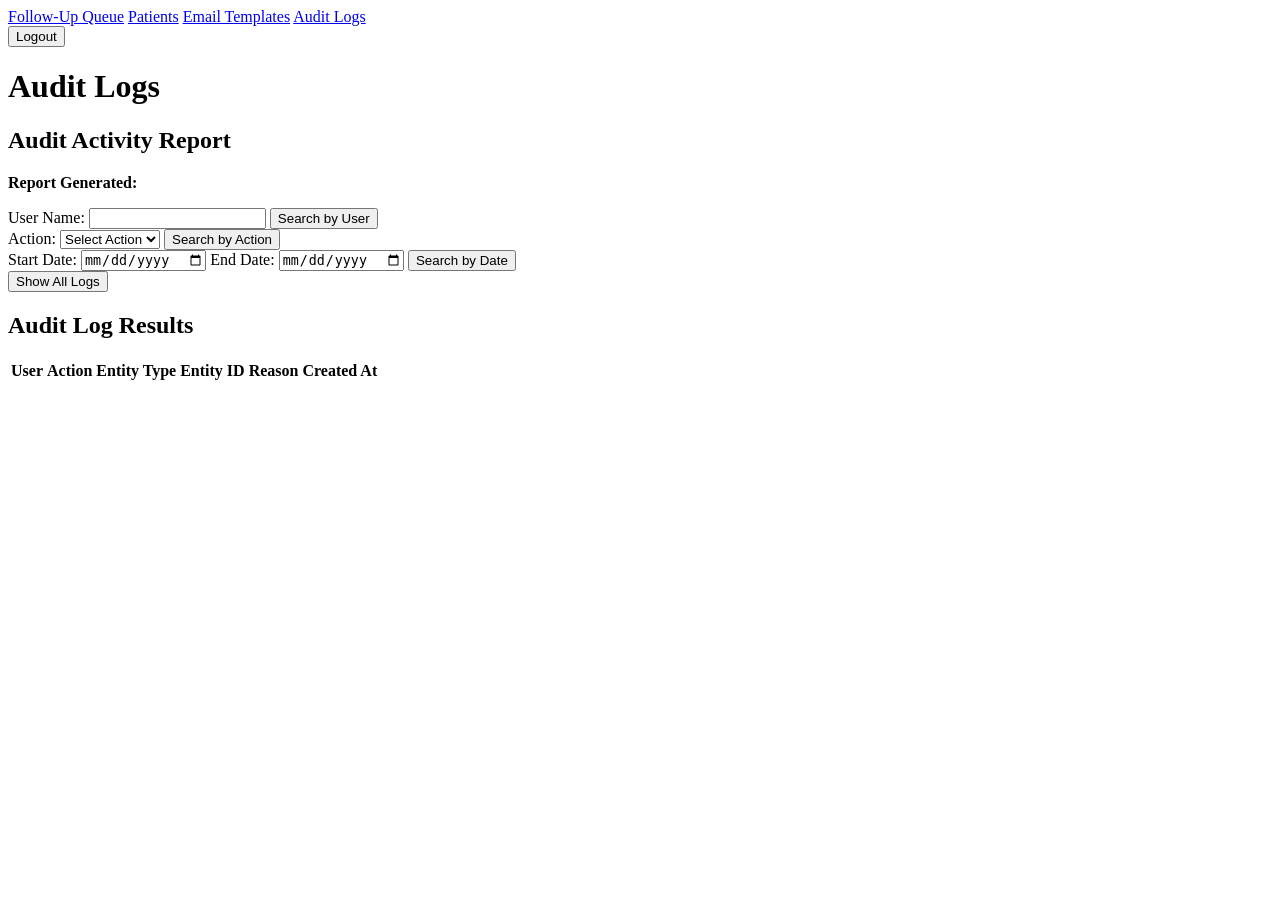
==== src/main/resources/static/audit.html @ 14610a8f "Initial capstone project" ====
<!DOCTYPE html>
<html lang="en">

<head>
    <meta charset="UTF-8">
    <title>Audit Logs</title>
    <link rel="stylesheet" href="/styles.css">
</head>

<body>

<nav>
    <a href="index.html">Follow-Up Queue</a>
    <a href="patients.html">Patients</a>
    <a href="templates.html">Email Templates</a>
    <a href="audit.html">Audit Logs</a>

    <form method="post" action="/logout">
        <button type="submit">Logout</button>
    </form>
</nav>


<h1>Audit Logs</h1>


<div class="audit-search-card">

    <h2>Audit Activity Report</h2>
    <p>
        <strong>Report Generated:</strong>
        <span id="reportGeneratedAt"></span>
    </p>

    <div class="audit-search-grid">

        <div class="audit-search-group">
            <label for="auditUserSearch">User Name:</label>

            <input type="text" id="auditUserSearch">

            <button type="button" id="searchAuditByUserButton">
                Search by User
            </button>
        </div>


        <div class="audit-search-group">
            <label for="auditActionSearch">Action:</label>

            <select id="auditActionSearch">
                <option value="">Select Action</option>
                <option value="Create">Create</option>
                <option value="Update">Update</option>
                <option value="Delete">Delete</option>
            </select>

            <button type="button" id="searchAuditByActionButton">
                Search by Action
            </button>
        </div>


        <div class="audit-search-group audit-date-search">

            <label for="auditStartDate">Start Date:</label>
            <input type="date" id="auditStartDate">

            <label for="auditEndDate">End Date:</label>
            <input type="date" id="auditEndDate">

            <button type="button" id="searchAuditByDateButton">
                Search by Date
            </button>

        </div>

    </div>


    <div class="form-buttons">

        <button
                type="button"
                id="showAllAuditLogsButton"
                class="btn-secondary">
            Show All Logs
        </button>

    </div>

</div>


<div class="audit-results">

    <h2>Audit Log Results</h2>

    <table>

        <thead>
        <tr>
            <th>User</th>
            <th>Action</th>
            <th>Entity Type</th>
            <th>Entity ID</th>
            <th>Reason</th>
            <th>Created At</th>
        </tr>
        </thead>

        <tbody id="auditLogResults">
        </tbody>

    </table>

</div>


<script src="audit.js"></script>

</body>

</html>
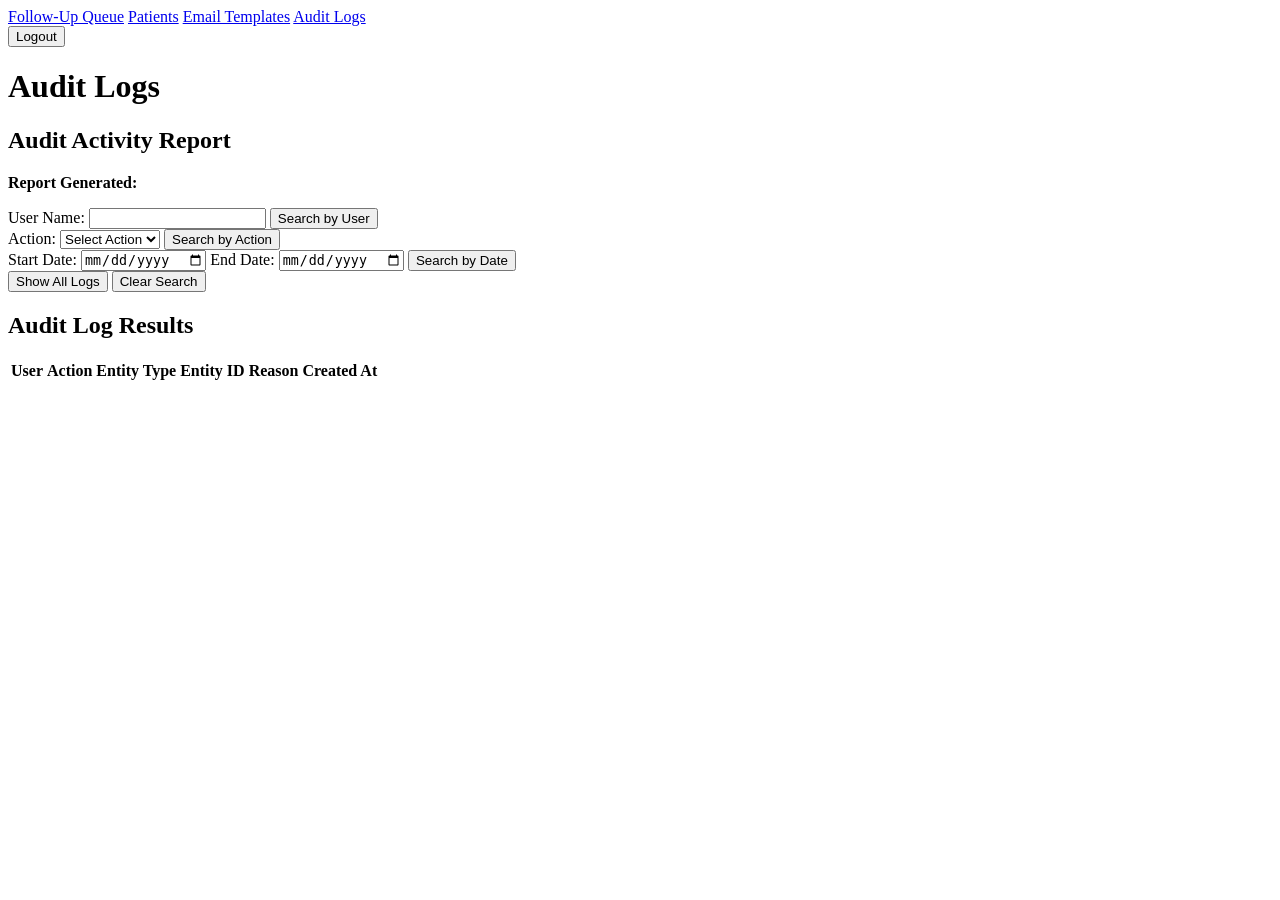
==== commit 1a95bdf4: "committing final updates to the application before official deployment" ====
--- a/src/main/resources/static/audit.html
+++ b/src/main/resources/static/audit.html
@@ -80,11 +80,11 @@
 
     <div class="form-buttons">
 
-        <button
-                type="button"
-                id="showAllAuditLogsButton"
-                class="btn-secondary">
+        <button type="button" id="showAllAuditLogsButton" class="btn-secondary">
             Show All Logs
+        </button>
+        <button type = "button" id="clearSearchButton" class ="btn-secondary">
+            Clear Search
         </button>
 
     </div>
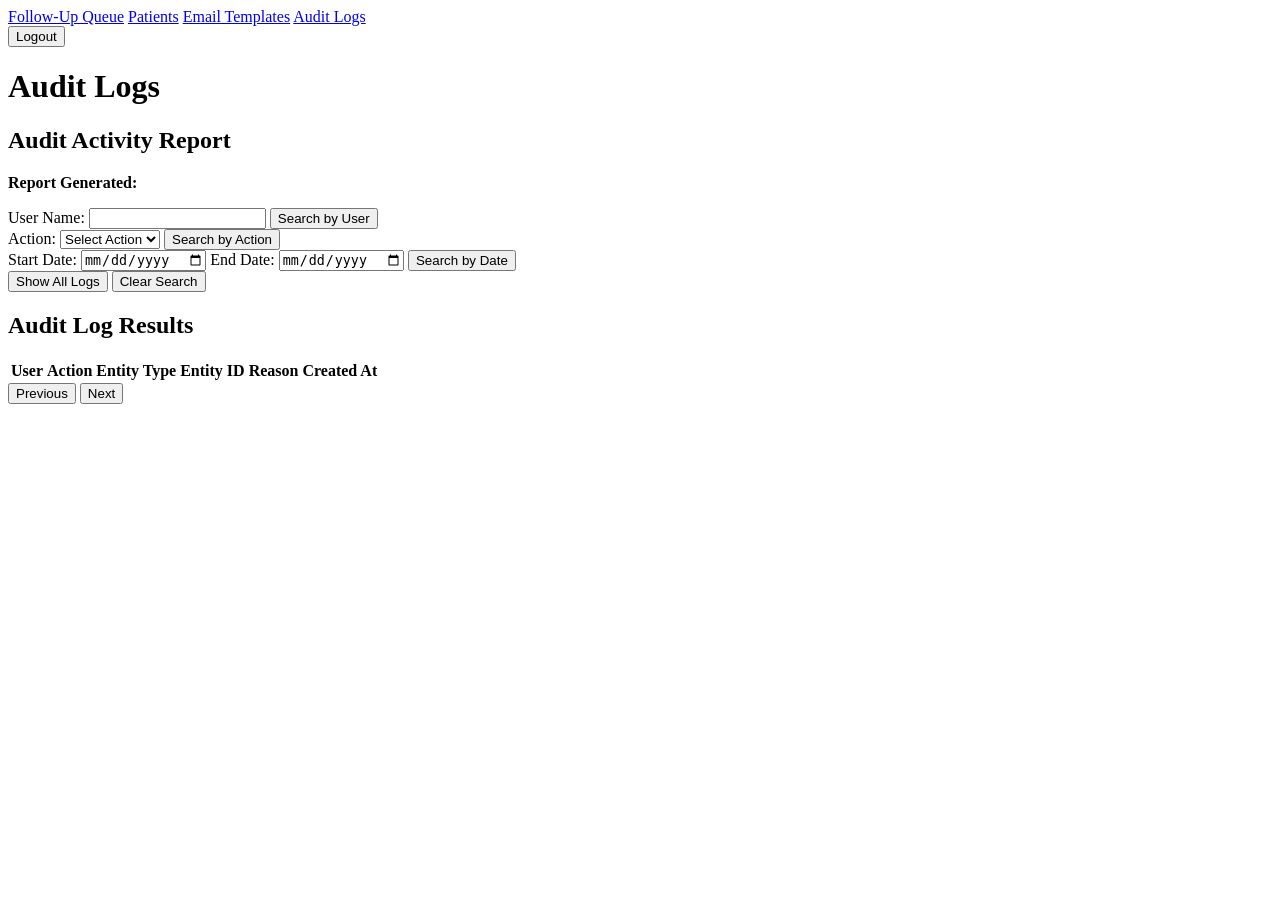
==== commit 3b9d31cc: "added the ability to see a message to login.html when user name and passwords are wrong. Also update" ====
--- a/src/main/resources/static/audit.html
+++ b/src/main/resources/static/audit.html
@@ -113,6 +113,17 @@
         </tbody>
 
     </table>
+    <div id="paginationControls">
+        <button type="button" id="previousPageButton">
+            Previous
+        </button>
+
+        <span id="pageInformation"></span>
+
+        <button type="button" id="nextPageButton">
+            Next
+        </button>
+    </div>
 
 </div>
 
